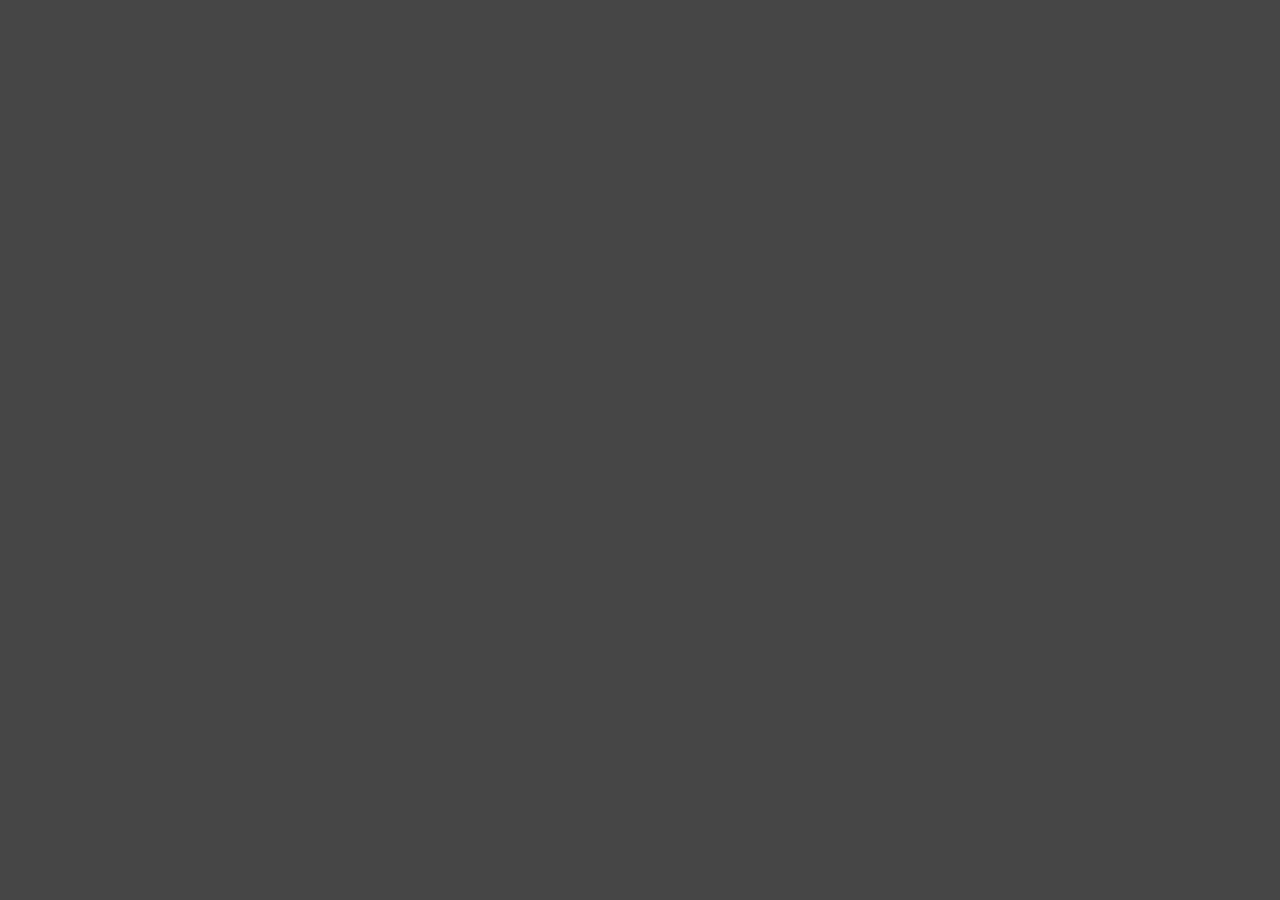
==== index.html @ 05641205 "[main] Can divide image to n segments, replace by average value. But the performance and result are " ====
<!doctype html>
<html>
  <head>
    <meta charset="UTF-8">
    <title>Mosaic For Node.js</title>
    <link href="css/style.css" rel="stylesheet" type="text/css"/>	
    <script src="js/jquery.js"></script>
    <script src="js/CSInterface.js"></script>
    <script src="js/IMSInterface.js"></script>
    <script>
		function assetInfo(p_asset, p_value) {
			var assetID = p_asset;
			var value = p_value;
		}
	
		var cc_url = 'https://creative.adobe.com/api/v1/';
		var token_type = 'Bearer';
		var fs = require('fs');
		var CSLibrary = null;
		var IMSLibrary = null;
		var tmpFolderPath = null;
		var access_token = null;
		var assetsList = new Array();
		
		$(document).ready(function() {
			init();
			main();
        });
		
		/**
		 *	Functions for maintaining state of the extension
		 */
		function init() {
			
			// bind to the form's submit action
			$('#loginForm').submit(function() {
				var url = 'https://ims-na1-stg1.adobelogin.com/ims/login/v1/token?';
				var formParameters = $('#loginForm').formSerialize();
				
				login(url, formParameters, function(success) {
					if (success == true) {
						main();
					} else {
						alert("not logged in");
					}
				});
				
				// stop the page reloading
				return false;
			});
			
			CSLibrary = new CSInterface();
			IMSLibrary = new IMSInterface();
			
			fs.open(getTmpFolderPath() + 'assetsInfo.txt', 'w', function(err, fd) {
				if (err) {
					error_msg(err);
				}
				fs.closeSync(fd);
			});
		}
		
		function main() {
			login("", "", function(success) {
				if (success == true) {
					console.log('----->>> Start to load files. <<<----- main() -----');
					loadFiles();
					//prepareCandidate();
				} else {
					// TODO showAAM
					console.log('Haven\'t Login, should show AAM.');
				}
			});
		}
		
		// TODO (jtam): login failure does not trigger the onComplete callback
		// TODO (jtam): what's the best way to hide the client secret in a html page?
		function login(url, formParameters, onComplete) {
			var imsRef = null;
			var curAccountGUID = null;
			var curScope = "openid,creative_cloud";
			var curClientID = "CEP1";
			var curClientSecret = "6e273fc1-8d01-4eb8-96c7-cf2c7f0182c8";
			var detailsDes = "";
				
			// IMSConnect
			imsRef = IMSLibrary.imsConnect();
			
			// IMSFetchAccounts
			var accounts = IMSLibrary.imsFetchAccounts(imsRef, curClientID);
			$(accounts).find("UserID").each(function() {
				curAccountGUID = $(this).text();
			});
			
			// IMSFetchAccessToken
			IMSLibrary.addEventListener("com.adobe.csxs.events.internal.ims.FetchAccessToken", function (event) {
				var details = event.data;
				for (var i in details) {
					if (i == "access_token") {
						access_token = details[i];
						onComplete(true);
					}
				}
				
				IMSLibrary.removeEventListener("com.adobe.csxs.events.internal.ims.FetchAccessToken", this);
			});
			
			IMSLibrary.imsFetchAccessToken(imsRef, curClientID, curClientSecret, curAccountGUID, "", curScope);
		}
		
		// Takes an asset id and returns an <img> tag (the src property is injected at a later stage)
		function generateImgTag(id) {
			img_html = '\<img class=\'asset\' id=\'asset-' + id + '\'>\</img>';
			// alert(img_html);
			return img_html;
		}
		
		/**
		 * Load Files form creative Cloud.
		 * @see Get Collections API: https://stage.adobecc.com/developer/Resources/api/collections/GET.html
		 */
		function loadFiles() {
			var collectionUrl = 'collections/';	
			console.log('----->>> collectionUrl : ' + collectionUrl + '<<<----- loadFiles() -----');
			
			$.ajax({
				method: "GET",
				url: cc_url + collectionUrl,
				dataType: 'json',
				data: null,
				headers: {
					"Authorization" : token_type + ' ' + access_token
				},
				success: function(collections) {
					console.log('----->>> Get collections successfully <<<----- loadFiles() -----');
					for (var i = 0; i < collections.length; ++i ) {
						// All user's files in root collection whose name is null;
						// Caution: under this collection, folder and files will be mixed.
						if ("" == (collections[i])['name'] || null == (collections[i])['name']) {
							var collectionID = (collections[i])['url'].substring((collections[i])['url'].lastIndexOf('/') + 1);
							retrieveCollection(collectionID);
						}
					}
				},
				error: function(xhr, errStatus, errDesc) {
					alert("error");
					alert(errStatus + ": " + errDesc);
				}
			});
		}
		
		/**
		 * Retrieve Collection by collectionID.
		 * @see Get Collection by ID API: https://stage.adobecc.com/developer/Resources/api/collections/%7Bcollection-id%7D/GET.html
		 */
		function retrieveCollection(collectionID) {
			
			var collectionUrl = "collections/" + collectionID;
			$.ajax({
				method: "GET",
				url: cc_url + collectionUrl,
				dataType: 'json',
				data: null,
				headers: {
					"Authorization" : token_type + ' ' + access_token
				},
				success: function(collection){
					console.log('----->>> Get Collection successfully <<<----- retrieveCollection() -----');
					console.log('assets -->>>' + collection['members']);
					for (var itm in collection['members']) {
						console.log(itm + ' ----- ' + (collection['members'])[itm]);
						var assetID = ((collection['members'])[itm])['id'].substring(((collection['members'])[itm])['id'].lastIndexOf('/') + 1);
						fetchAsset(assetID);
					}
				},
				error: function(xhr, errStatus, errDesc) {
					alert("error");
					alert(errStatus + ": " + errDesc);
				}
			});
		}
		
		/**
		 * Fetch Asset by assetID.
		 * TODO : fetch thumbnails instead of full-size images
		 * @see Get Asset API: https://stage.adobecc.com/developer/Resources/api/assets/%7Basset-id%7D/GET.html
		 */
		function fetchAsset(assetID) {
			
			var url = cc_url + "assets/" + assetID;
			console.log('----->>> asset URL : ' + url + ' <<<----- fetchAsset() -----');
			var xhr = new XMLHttpRequest();
			xhr.open('GET', url, true);
			try{
				xhr.responseType = 'arraybuffer';
			} catch(e) {
				error_msg("unknown response type");
			}
			
			xhr.setRequestHeader('Authorization', token_type + ' ' + access_token);
			xhr.onload = function(e) {
				if (this.status == 200 || this.status == 304) {
					var uInt8Array = new Uint8Array(this.response);
					var i = uInt8Array.length;
					var binaryString = new Array(i);
					while (i--) {
						binaryString[i] = String.fromCharCode(uInt8Array[i]);
					}
					
					var data = binaryString.join('');
					var base64 = window.btoa(data);
					var img_tag = generateImgTag(assetID);
					document.getElementById('content').innerHTML = 
						document.getElementById('content').innerHTML + img_tag;
					document.getElementById('asset-' + assetID).src = 'data:image/png;base64,' + base64;
					
					// compute each img
					var imgInfo = new Image();
					imgInfo.src = 'data:image/png;base64,' + base64;
					imgInfo.onload = function() {
						document.getElementById('can').width = imgInfo.width;
						document.getElementById('can').height = imgInfo.height;
						var context = document.getElementById('can').getContext('2d');
						context.drawImage(imgInfo, 0, 0, imgInfo.width, imgInfo.height, 0 , 0, imgInfo.width, imgInfo.height);
						var imgData = context.getImageData(0, 0, imgInfo.width, imgInfo.height);
						var index = imgInfo.height * imgInfo.width;
						var sum = 0;
						var ave = 0;
						
						// compute average value without alpha
						for (var i = 0; i < index * 4; ++i) {
							sum += imgData.data[i];
							sum += imgData.data[i + 1];
							sum += imgData.data[i + 2];
							i += 3;
						}
						ave = sum / (index * 3);
						assetsList.push(new assetInfo(assetID, ave));
						console.log('assetID : ' + assetID + ' ave = ' + ave + ' assetsList.length :' + assetsList.length);
						writeAssetsInfo(assetID + ':' + ave + '\n');
					}
					
					$(".asset").click(function() {
						openFileInPS(this.id);
					});
					
					var result = window.cep.fs.writeFile(getTmpFolderPath() + 'asset-' + assetID + '.jpg', base64, cep.encoding.Base64);
					if (result.err != 0) {
						error_msg(result.err);
					}
				}
			};
			
			xhr.send();
		}
		
		// TODO (jtam): maybe we should create a new empty document and import the image as opposed to opening the image directly
		// such that the user is forced to save their image as a new document
		function openFileInPS(assetID) {
			var script = "app.open(File(\'" + getTmpFolderPath() + assetID + '.jpg' + "\'));";
			
			script += 'if (app.preferences.rulerUnits !== Units.PIXELS) { 									\n\
							app.preferences.rulerUnits = Units.PIXELS; 											\n\
						} 																							\n\
																													\n\
						var assetsList = new Array();															\n\
						var docRef = app.activeDocument;															\n\
						var docWidth = docRef.width;																\n\
						var docHeight = docRef.height;															\n\
						var divides = 4;																			\n\
						var gutter = 0;																			\n\
						var slotWidth = Math.floor(docWidth / divides);										\n\
						var slotHeight = Math.floor(docHeight / divides);										\n\
						var layerRef = docRef.activeLayer;														\n\
						var x, y;																					\n\
																													\n\
						docWidth = slotWidth * divides + gutter * (divides - 1);								\n\
						docHeight = slotHeight * divides + gutter * (divides - 1);							\n\
						docRef.resizeImage(docWidth, docHeight);												\n\
																													\n\
						function AssetInfo(p_assetID, p_value) {												\n\
							this.assetID = p_assetID;																\n\
							this.value = p_value;																	\n\
						}																							\n\
																													\n\
						function getSimilarImage(value, threshold) {											\n\
							for (var i = 0; i < assetsList.length; ++i) {										\n\
								if (Math.abs(assetsList[i].value - value) <= threshold) {						\n\
									return assetsList[i].assetID;												\n\
								}																					\n\
							}																						\n\
							var randomID = Math.floor((Math.random() * assetsList.length));					\n\
							return assetsList[randomID].assetID;												\n\
						}																							\n\
																													\n\
						app.documents.add(slotWidth, slotHeight, 72, \'tmp\');									\n\
						var tmpDoc = app.documents.getByName(\'tmp\');											\n\
						var fhandle = new File(\'' + getTmpFolderPath() + 'assetsInfo.txt\');					\n\
																													\n\
						fhandle.open("r");																		\n\
																													\n\
						while (!fhandle.eof) {																	\n\
							var line = fhandle.readln();															\n\
							var splitLine = line.split(":")														\n\
							if ("asset-" + splitLine[0] != \'' + assetID + '\') {								\n\
								assetsList.push(new AssetInfo(splitLine[0], splitLine[1]));					\n\
							}																						\n\
						}																							\n\
																													\n\
						for (y = docHeight; y > 0; y -= slotHeight) {											\n\
							for (x = docWidth; x > 0; x -= slotWidth) {											\n\
								app.activeDocument = docRef;														\n\
								docRef.activeLayer = layerRef;													\n\
								docRef.selection.select([															\n\
									[x - slotWidth, y - slotHeight],												\n\
									[x, y - slotHeight],															\n\
									[x, y],																			\n\
									[x - slotWidth, y]															\n\
								], SelectionType.REPLACE, 0, false);											\n\
								docRef.selection.copy();															\n\
								app.activeDocument = tmpDoc;														\n\
								tmpDoc.paste();																	\n\
																													\n\
								var rList = tmpDoc.channels.getByName("Red")["histogram"];					\n\
								var gList = tmpDoc.channels.getByName("Green")["histogram"];					\n\
								var bList = tmpDoc.channels.getByName("Blue")["histogram"];					\n\
								var sum = 0;																		\n\
								for (var i = 0; i <= 255; ++i) {													\n\
									sum += ((rList[i] * i) + (gList[i] * i) + (bList[i] * i));				\n\
								}																					\n\
								var ave = sum / (slotWidth * slotHeight * 3);									\n\
								var tmpID = getSimilarImage(ave, 5);											\n\
																													\n\
								app.open(File(\'' + getTmpFolderPath() + 'asset-\'+ tmpID + \'.jpg\'));		\n\
								var tmpDocRef = app.activeDocument;												\n\
								tmpDocRef.resizeImage(slotWidth, slotHeight);									\n\
								tmpDocRef.selection.select([														\n\
									[0, 0],																			\n\
									[tmpDocRef.width, 0],															\n\
									[tmpDocRef.width, tmpDocRef.height],										\n\
									[0, tmpDocRef.height]															\n\
								], SelectionType.EXTEND, 0, false);												\n\
								tmpDocRef.selection.copy();														\n\
								app.activeDocument = docRef;														\n\
								docRef.activeLayer = layerRef;													\n\
								docRef.artLayers.add();															\n\
								docRef.paste();																	\n\
								tmpDocRef.close(SaveOptions.DONOTSAVECHANGES);									\n\
								//tmpDoc.artLayers.removeAll();													\n\
								x -= gutter;																		\n\
							}																						\n\
							y -= gutter;																			\n\
						}																							\n\
						layerRef.remove();';
			console.log('----->>> script : ' +  script + ' <<<-----');
			CSLibrary.evalScript(script, function(result) {
				console.log('----->>> evalScript callback result : ' + result + ' <<<-----');
				if ("undefined" != result || result == EvalScript_ErrMessage ) {
					alert(result);
				}
				// TODO: check for failures
			});	
		}
			
		/**
		 * Traverse all files and compute their average value.
		 */
		function prepareCandidate() {
			var script;
			var dirPath = getTmpFolderPath();
			var m_directory = window.cep.fs.readdir(dirPath);
			
			if (!m_directory['err']) {
				var fileList = m_directory.data;
				for (var itm in fileList) {
					var fileState = window.cep.fs.stat(dirPath + fileList[itm]);
					if (!fileState.data.isDirectory()) {
						script = 'app.open(File(\'' + dirPath + fileList[itm] + '\'));';
						script += '															\
						if (app.preferences.rulerUnits !== Units.PIXELS) { 			\
							app.preferences.rulerUnits = Units.PIXELS; 					\
						} 																	\
						var docRef = app.activeDocument;									\
						var rList = docRef.channels.getByName("Red")["histogram"]; 	\
						var gList = docRef.channels.getByName("Green")["histogram"];	\
						var bList = docRef.channels.getByName("Blue")["histogram"];	\
						var sum = 0;														\
						for (var i = 0; i <= 255; ++i) {									\
							sum += ((rList[i] * i) + (gList[i] * i) + (bList[i] * i));\
						}																	\
						alert((docRef.width * docRef.height) + "aver : " + sum / (docRef.width * docRef.height * 3));	\
						//var ave = sum / (docRef.width * docRef.height);				\
						app.activeDocument.close();										\
						';
						console.log('----->>> Script: ' + script + ' <<<----- prepareCandidate()');
						CSLibrary.evalScript(script, function(result) {
							console.log('----->>> evalScript callback result : ' + result + script + ' <<<-----');
							if ("undefined" != result || result == EvalScript_ErrMessage ) {
								alert(result);
							}
							// TODO: check for failures
						});	
					}
				}
			}
		}
		
		/**
		 * Write assetsList to file. So that PS extendScript can read info.
		 */
		function writeAssetsInfo(info) {
			fs.open(getTmpFolderPath() + 'assetsInfo.txt', 'a+', function(err, fd) {
				if (err) {
					error_msg(err);
				}
				
				var buff = new Buffer(info);
				fs.write(fd, buff, 0, buff.length, null, function(err, written, buffer) {
					if (err) {
						error_msg(err);
					}
					console.log('----->>> written buffer Size:' + written + ' <<<----- writeAssetsInfo() ');
				});
				
				setTimeout(function() {
					fs.closeSync(fd);
				}, 1000);
			});
		}
		
		/**
		 * Functions for dealing with the file system
		 */
		function getTmpFolderPath() {
			if (tmpFolderPath == null) {
				tmpFolderPath = CSLibrary.getSystemPath(SystemPath.EXTENSION) + '/tmp/';
				createTmpFolder();
			}
			
			return tmpFolderPath;
		}
		
		function createTmpFolder() {
			if (tmpFolderPath != null) {
				window.cep.fs.makedir(tmpFolderPath);
			}
		}
		
		/**
		 * Utility functions
		 */
		function error_msg(errorMsg) {
			alert(errorMsg);
		}
    </script>
  </head>

  <body>
    <div id="container">
      <div id="content"></div>
    </div>
    <canvas id="can" style="border:1px solid #F7F2F2; display:none"></canvas>
  </body>
</html>
---- css/style.css ----
@charset "UTF-8";
/* CSS Document */

.asset{
	border: solid 10px transparent;
	border-color:#464646;
	width:100px;
}

.asset:hover{
    border: solid 10px transparent;
    border-color: #ffffff;
}

body{
/*	margin:0px 0px;
	padding:0px 0px 0px 0px;*/
	background-color:#464646;
}

#mainpage{
	padding:10px 10px;
	margin:0px 0px;
	background-color:#333333;
	color: #ffffff;
	width: 100%;
}*/
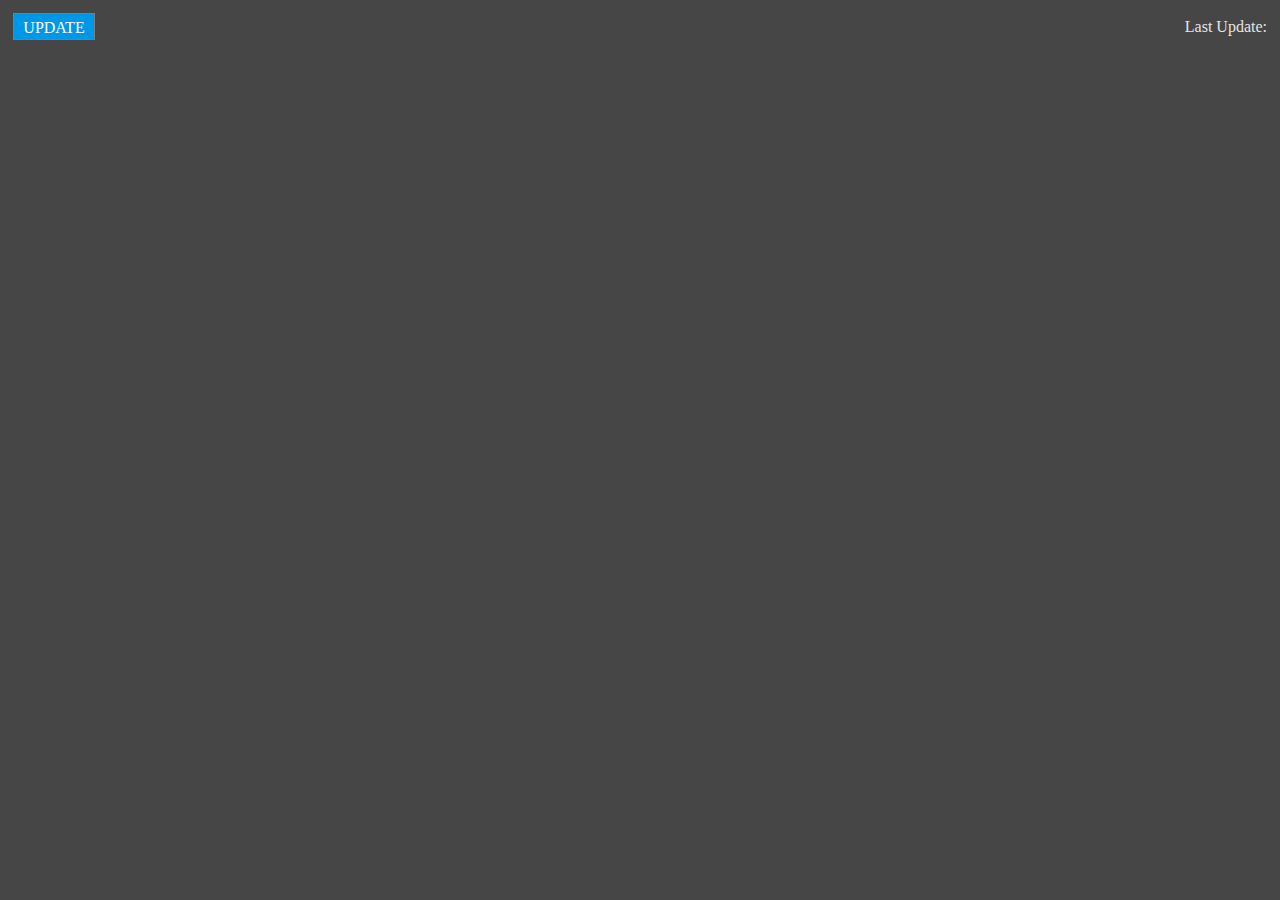
==== commit d7ad3978: "[main] Add a detail page to do [generate mosaic on page](Waiting to implement)." ====
--- a/index.html
+++ b/index.html
@@ -4,13 +4,15 @@
     <meta charset="UTF-8">
     <title>Mosaic For Node.js</title>
     <link href="css/style.css" rel="stylesheet" type="text/css"/>	
-    <script src="js/jquery.js"></script>
-    <script src="js/CSInterface.js"></script>
-    <script src="js/IMSInterface.js"></script>
+    <script type="text/javascript" src="js/jquery.js"></script>
+    <script type="text/javascript" src="js/CSInterface.js"></script>
+    <script type="text/javascript" src="js/IMSInterface.js"></script>
+    <script type="text/javascript" src="js/jquery.masonry.min.js"></script>
+    <script type="text/javascript" src="js/imagesloaded.js"></script>
     <script>
-		function assetInfo(p_asset, p_value) {
-			var assetID = p_asset;
-			var value = p_value;
+		function AssetInfo(p_assetID, p_colorVector) {
+			this.assetID = p_assetID;
+			this.colorVector = p_colorVector;
 		}
 	
 		var cc_url = 'https://creative.adobe.com/api/v1/';
@@ -24,8 +26,54 @@
 		
 		$(document).ready(function() {
 			init();
-			main();
+			//main();
+			showImages();
+			var $cnter = $('#content');
+			$cnter.imagesLoaded(function() {
+				$cnter.masonry({
+					itemSelector : '.item',
+					columnWidth : 130,
+					gutterWidth : 0,
+					isResizeBound : true,
+					isFitWidth : true,
+					isOriginLeft : true,
+					isAnimated : true
+				});
+			});
+			
+			$('#btnUpdate').click(function() {
+				main();
+			});
         });
+		
+		/**
+		 * The default method for showing images. The files from local folder.
+		 * If the folder is not exist, call update.
+		 */
+		function showImages() {
+			var result = window.cep.fs.readdir(getTmpFolderPath());
+			if (!result['err']) {
+				var resList = result.data;
+				for (var itm in resList) {
+					var fileInfo = window.cep.fs.stat(getTmpFolderPath() + resList[itm]);
+					if (!fileInfo.data.isDirectory()) {
+						var dotPosition = resList[itm].indexOf('.');
+						var suffix = resList[itm].substr(dotPosition + 1);
+						if ('jpg' == suffix || 'png' == suffix || 'jpeg' == suffix) {
+							var img_tag = '\<div class="item"><img class=\'asset\' id=\'' + resList[itm].substr(0, dotPosition) + '\'>\</img></div>';
+							document.getElementById('content').innerHTML = 
+								document.getElementById('content').innerHTML + img_tag;
+							document.getElementById(resList[itm].substr(0, dotPosition)).src = getTmpFolderPath() + resList[itm];
+							$(".asset").click(function() {
+								window.location.assign('detail.html?' + this.id);
+							});
+						}
+					}
+				}
+			} else {
+				console.log('----->>> error in showImages() :' + result['err'] + ' <<<-----');
+			}
+		}
 		
 		/**
 		 *	Functions for maintaining state of the extension
@@ -51,21 +99,22 @@
 			
 			CSLibrary = new CSInterface();
 			IMSLibrary = new IMSInterface();
-			
-			fs.open(getTmpFolderPath() + 'assetsInfo.txt', 'w', function(err, fd) {
-				if (err) {
-					error_msg(err);
-				}
-				fs.closeSync(fd);
-			});
 		}
 		
 		function main() {
 			login("", "", function(success) {
 				if (success == true) {
 					console.log('----->>> Start to load files. <<<----- main() -----');
+					
+					// Clean up assetsInfo.txt
+					fs.open(getTmpFolderPath() + 'assetsInfo.txt', 'w', function(err, fd) {
+						if (err) {
+							error_msg(err);
+						}
+						fs.closeSync(fd);
+					});
+					
 					loadFiles();
-					//prepareCandidate();
 				} else {
 					// TODO showAAM
 					console.log('Haven\'t Login, should show AAM.');
@@ -110,7 +159,7 @@
 		
 		// Takes an asset id and returns an <img> tag (the src property is injected at a later stage)
 		function generateImgTag(id) {
-			img_html = '\<img class=\'asset\' id=\'asset-' + id + '\'>\</img>';
+			img_html = '\<div class="item"><img class=\'asset\' id=\'asset-' + id + '\'>\</img></div>';
 			// alert(img_html);
 			return img_html;
 		}
@@ -225,7 +274,7 @@
 						var imgData = context.getImageData(0, 0, imgInfo.width, imgInfo.height);
 						var index = imgInfo.height * imgInfo.width;
 						var sum = 0;
-						var ave = 0;
+						/*var ave = 0;
 						
 						// compute average value without alpha
 						for (var i = 0; i < index * 4; ++i) {
@@ -236,12 +285,14 @@
 						}
 						ave = sum / (index * 3);
 						assetsList.push(new assetInfo(assetID, ave));
-						console.log('assetID : ' + assetID + ' ave = ' + ave + ' assetsList.length :' + assetsList.length);
-						writeAssetsInfo(assetID + ':' + ave + '\n');
+						console.log('assetID : ' + assetID + ' ave = ' + ave + ' assetsList.length :' + assetsList.length);*/
+						writeAssetsInfo(assetID + getVector(imgData, index) + '\n');
 					}
 					
 					$(".asset").click(function() {
-						openFileInPS(this.id);
+						//openFileInPS(this.id);
+						console.log('detail.html?' + assetID);
+						window.location.assign('detail.html?' + assetID);
 					});
 					
 					var result = window.cep.fs.writeFile(getTmpFolderPath() + 'asset-' + assetID + '.jpg', base64, cep.encoding.Base64);
@@ -267,7 +318,7 @@
 						var docRef = app.activeDocument;															\n\
 						var docWidth = docRef.width;																\n\
 						var docHeight = docRef.height;															\n\
-						var divides = 4;																			\n\
+						var divides = 3;																			\n\
 						var gutter = 0;																			\n\
 						var slotWidth = Math.floor(docWidth / divides);										\n\
 						var slotHeight = Math.floor(docHeight / divides);										\n\
@@ -278,19 +329,57 @@
 						docHeight = slotHeight * divides + gutter * (divides - 1);							\n\
 						docRef.resizeImage(docWidth, docHeight);												\n\
 																													\n\
-						function AssetInfo(p_assetID, p_value) {												\n\
+						function AssetInfo(p_assetID, p_rVector, p_gVector, p_bVector) {						\n\
 							this.assetID = p_assetID;																\n\
-							this.value = p_value;																	\n\
+							this.rVector = p_rVector;																\n\
+							this.gVector = p_gVector;																\n\
+							this.bVector = p_bVector;																\n\
 						}																							\n\
 																													\n\
-						function getSimilarImage(value, threshold) {											\n\
+						function getCorrelation(x, y) {															\n\
+							var xsum = 0;																			\n\
+							var ysum = 0;																			\n\
+							var sum = 0;																			\n\
+							var deltax = 0;																		\n\
+							var deltay = 0;																		\n\
+							for (var i = 0; i < 256; ++i) {														\n\
+								xsum += parseFloat(x[i]);															\n\
+								ysum += parseFloat(y[i]);															\n\
+							}																						\n\
+							/*for (var i = 0; i < 256; ++i) {													\n\
+								x[i] = parseFloat(x[i]) / Math.sqrt(xsum);										\n\
+								y[i] = parseFloat(y[i]) / Math.sqrt(ysum);										\n\
+							}*/																						\n\
+																													\n\
+							var xbar = xsum / 256;																\n\
+							var ybar = ysum / 256;																\n\
+							for (var i = 0; i < 256; ++i) {														\n\
+								sum += (parseFloat(x[i]) - xbar) * (parseFloat(y[i]) - ybar);					\n\
+								deltax += (parseFloat(x[i]) - xbar) * (parseFloat(x[i]) - xbar);				\n\
+								deltay += (parseFloat(y[i]) - ybar) * (parseFloat(y[i]) - ybar);				\n\
+							}																						\n\
+																													\n\
+							return sum / (Math.sqrt(deltax) * Math.sqrt(deltay));								\n\
+						}																							\n\
+																													\n\
+						function getSimilarImage(rVector, gVector, bVector) {									\n\
+							var minv = -1;																			\n\
+							var minindex = 0;																		\n\
+							var correlation;																		\n\
 							for (var i = 0; i < assetsList.length; ++i) {										\n\
-								if (Math.abs(assetsList[i].value - value) <= threshold) {						\n\
-									return assetsList[i].assetID;												\n\
+								var rcorrelation = Math.abs(getCorrelation(rVector, assetsList[i].rVector));\n\
+								var gcorrelation = Math.abs(getCorrelation(gVector, assetsList[i].gVector));\n\
+								var bcorrelation = Math.abs(getCorrelation(bVector, assetsList[i].bVector));\n\
+								correlation = (rcorrelation + gcorrelation + bcorrelation);					\n\
+								if (correlation > minv) {															\n\
+									minv = correlation;															\n\
+									minindex = i;																	\n\
+									if (Math.abs(3 - minv) < 0.000001) {										\n\
+										return assetsList[i].assetID;											\n\
+									}																				\n\
 								}																					\n\
 							}																						\n\
-							var randomID = Math.floor((Math.random() * assetsList.length));					\n\
-							return assetsList[randomID].assetID;												\n\
+							return assetsList[minindex].assetID;												\n\
 						}																							\n\
 																													\n\
 						app.documents.add(slotWidth, slotHeight, 72, \'tmp\');									\n\
@@ -303,7 +392,18 @@
 							var line = fhandle.readln();															\n\
 							var splitLine = line.split(":")														\n\
 							if ("asset-" + splitLine[0] != \'' + assetID + '\') {								\n\
-								assetsList.push(new AssetInfo(splitLine[0], splitLine[1]));					\n\
+								var rlist = new Array(256);														\n\
+								var glist = new Array(256);														\n\
+								var blist = new Array(256);														\n\
+								var k = 0;																			\n\
+								for (var i = 0; i < 256 * 3;) {													\n\
+									rlist[k] = splitLine[i + 1];													\n\
+									glist[k] = splitLine[i + 2];													\n\
+									blist[k] = splitLine[i + 3];													\n\
+									i += 3;																			\n\
+									k++;																			\n\
+								}																					\n\
+								assetsList.push(new AssetInfo(splitLine[0], rlist, glist, blist));			\n\
 							}																						\n\
 						}																							\n\
 																													\n\
@@ -324,13 +424,7 @@
 								var rList = tmpDoc.channels.getByName("Red")["histogram"];					\n\
 								var gList = tmpDoc.channels.getByName("Green")["histogram"];					\n\
 								var bList = tmpDoc.channels.getByName("Blue")["histogram"];					\n\
-								var sum = 0;																		\n\
-								for (var i = 0; i <= 255; ++i) {													\n\
-									sum += ((rList[i] * i) + (gList[i] * i) + (bList[i] * i));				\n\
-								}																					\n\
-								var ave = sum / (slotWidth * slotHeight * 3);									\n\
-								var tmpID = getSimilarImage(ave, 5);											\n\
-																													\n\
+								var tmpID = getSimilarImage(rList, gList, bList);								\n\
 								app.open(File(\'' + getTmpFolderPath() + 'asset-\'+ tmpID + \'.jpg\'));		\n\
 								var tmpDocRef = app.activeDocument;												\n\
 								tmpDocRef.resizeImage(slotWidth, slotHeight);									\n\
@@ -358,51 +452,7 @@
 				if ("undefined" != result || result == EvalScript_ErrMessage ) {
 					alert(result);
 				}
-				// TODO: check for failures
 			});	
-		}
-			
-		/**
-		 * Traverse all files and compute their average value.
-		 */
-		function prepareCandidate() {
-			var script;
-			var dirPath = getTmpFolderPath();
-			var m_directory = window.cep.fs.readdir(dirPath);
-			
-			if (!m_directory['err']) {
-				var fileList = m_directory.data;
-				for (var itm in fileList) {
-					var fileState = window.cep.fs.stat(dirPath + fileList[itm]);
-					if (!fileState.data.isDirectory()) {
-						script = 'app.open(File(\'' + dirPath + fileList[itm] + '\'));';
-						script += '															\
-						if (app.preferences.rulerUnits !== Units.PIXELS) { 			\
-							app.preferences.rulerUnits = Units.PIXELS; 					\
-						} 																	\
-						var docRef = app.activeDocument;									\
-						var rList = docRef.channels.getByName("Red")["histogram"]; 	\
-						var gList = docRef.channels.getByName("Green")["histogram"];	\
-						var bList = docRef.channels.getByName("Blue")["histogram"];	\
-						var sum = 0;														\
-						for (var i = 0; i <= 255; ++i) {									\
-							sum += ((rList[i] * i) + (gList[i] * i) + (bList[i] * i));\
-						}																	\
-						alert((docRef.width * docRef.height) + "aver : " + sum / (docRef.width * docRef.height * 3));	\
-						//var ave = sum / (docRef.width * docRef.height);				\
-						app.activeDocument.close();										\
-						';
-						console.log('----->>> Script: ' + script + ' <<<----- prepareCandidate()');
-						CSLibrary.evalScript(script, function(result) {
-							console.log('----->>> evalScript callback result : ' + result + script + ' <<<-----');
-							if ("undefined" != result || result == EvalScript_ErrMessage ) {
-								alert(result);
-							}
-							// TODO: check for failures
-						});	
-					}
-				}
-			}
 		}
 		
 		/**
@@ -452,12 +502,51 @@
 		function error_msg(errorMsg) {
 			alert(errorMsg);
 		}
+		
+		function getVector(image, index) {
+			var rPart = new Array(256);
+			var gPart = new Array(256);
+			var bPart = new Array(256);
+			var strVector = "";
+			
+			for (var i = 0; i < 256; ++i) {
+				rPart[i] = gPart[i] = bPart[i] = 0;
+			}
+			
+			for (var i = 0; i < index * 4; ++i) {
+				rPart[image.data[i]]++;
+				gPart[image.data[i + 1]]++;
+				bPart[image.data[i + 2]]++;
+				
+				i += 3;
+			}
+			
+			// Generate Vector String
+			for (var i = 0; i < 256; ++i) {
+				strVector += ':';
+				strVector += rPart[i];
+				strVector += ':';
+				strVector += gPart[i];
+				strVector += ':';
+				strVector += bPart[i];
+			}
+			return strVector;
+		}
     </script>
   </head>
 
   <body>
+  	<div class="infoContainer">
+    	<span class="update">
+       		<div id="btnUpdate" class="btn">UPDATE</div> 
+       </span>
+       <span class="updateInfo">
+       		Last Update: <label id="info"></label>
+       </span>
+    </div>
     <div id="container">
-      <div id="content"></div>
+      <div id="content">
+      </div>
     </div>
     <canvas id="can" style="border:1px solid #F7F2F2; display:none"></canvas>
   </body>
--- a/css/style.css
+++ b/css/style.css
@@ -1,27 +1,129 @@
 @charset "UTF-8";
 /* CSS Document */
-
-.asset{
-	border: solid 10px transparent;
-	border-color:#464646;
-	width:100px;
-}
-
-.asset:hover{
-    border: solid 10px transparent;
-    border-color: #ffffff;
-}
-
-body{
+body {
 /*	margin:0px 0px;
 	padding:0px 0px 0px 0px;*/
+	font: Cambria, "Hoefler Text", "Liberation Serif", Times, "Times New Roman", serif;
 	background-color:#464646;
 }
 
-#mainpage{
+.asset {
+	border: 5px solid #FFFFFF; 
+	width: 110px;
+}
+
+.asset:hover {
+    border: solid 5px transparent;
+    border-color: #25A6FF;
+}
+
+.item {
+	float: left;
+	width: 120px;
+	min-height: 80px;
+	margin: 0;
+}
+
+.infoContainer {
+	padding: 5px;
+	margin-bottom: 5px;
+}
+
+.btn {
+	color: #FFFFFF;
+	width: 80px;
+	height: 20px;
+	padding-top: 5px;
+	text-align: center;
+	border: 1px solid #7C7B7B;
+	background: #0097E6;
+}
+
+.btn:hover {
+	border: 1px solid #F9F9F9;	
+}
+
+.update {
+	float: left;
+}
+
+.updateInfo {
+	color: #E5E5E5;
+	font-size: 16px;
+	padding-top: 5px;
+	float: right;
+}
+
+#container {
+	margin-top: 10px;
+	float: left;
+}
+
+#mainpage {
 	padding:10px 10px;
 	margin:0px 0px;
 	background-color:#333333;
 	color: #ffffff;
 	width: 100%;
-}*/
+}
+
+/************** Style For Detail Page *****************/
+#targetImage {
+	border: 10px solid #FFFFFF;
+}
+
+.image {
+	width: 650px;
+	float: left;
+}
+
+.control {
+	width: 110px;
+	height: 440px;
+	margin-left: 5px;
+	border: 1px solid #E6E6E6;
+	float: right;
+}
+
+#detail .btn {
+	color: #FFFFFF;
+	margin: 8px;
+	width: 90px;
+	height: 20px;
+	padding-top: 5px;
+	text-align: center;
+	border: 1px solid #7C7B7B;
+	background: #0097E6;
+}
+
+#detail .btn:hover {
+	border: 1px solid #F9F9F9;	
+}
+
+#detail .btnInvalid {
+	color: #FFFFFF;
+	margin: 8px;
+	width: 90px;
+	height: 20px;
+	padding-top: 5px;
+	text-align: center;
+	border: 1px solid #7C7B7B;
+	background: #D1D1D1;
+}
+
+#detail .blank {
+	height: 185px;
+	width: 90px;
+	margin: 8px;
+	font-size: 14px;
+	color: #EDEDED;
+}
+
+#detail .parameter {
+	width: 90px;
+	margin: 8px;
+	text-align: center;
+	align-content: center;
+	font-size: 14px;
+	color: #EDEDED;
+}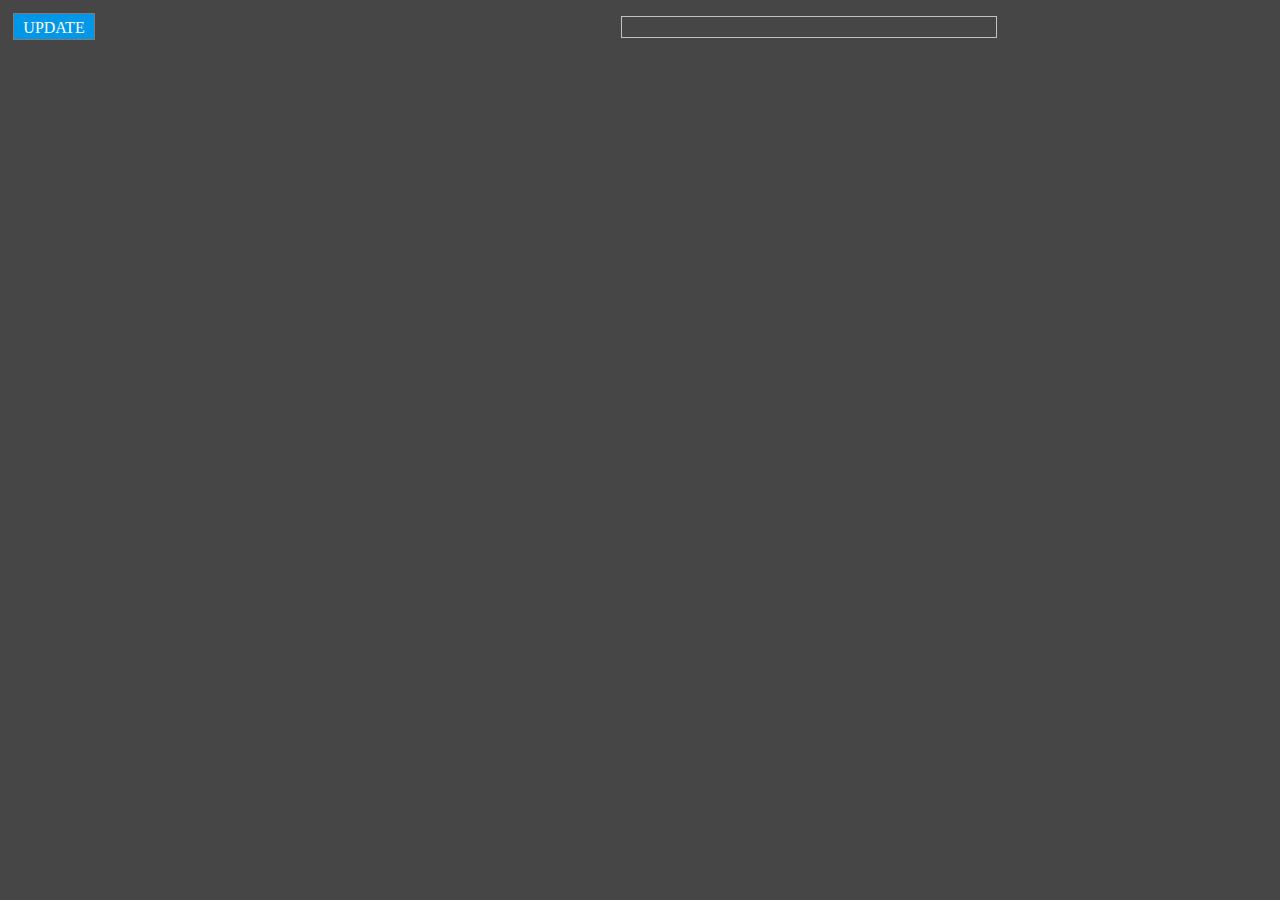
==== commit b7ea4cca: "[main] Finished main methods. Still need to change algorithm." ====
--- a/index.html
+++ b/index.html
@@ -10,11 +10,6 @@
     <script type="text/javascript" src="js/jquery.masonry.min.js"></script>
     <script type="text/javascript" src="js/imagesloaded.js"></script>
     <script>
-		function AssetInfo(p_assetID, p_colorVector) {
-			this.assetID = p_assetID;
-			this.colorVector = p_colorVector;
-		}
-	
 		var cc_url = 'https://creative.adobe.com/api/v1/';
 		var token_type = 'Bearer';
 		var fs = require('fs');
@@ -23,16 +18,20 @@
 		var tmpFolderPath = null;
 		var access_token = null;
 		var assetsList = new Array();
+		var $cnter = null;
+		var assetsNum = 0;
+		var assetsAll = 0;
 		
 		$(document).ready(function() {
+			
 			init();
 			//main();
 			showImages();
-			var $cnter = $('#content');
+			$cnter = $('#content');
 			$cnter.imagesLoaded(function() {
 				$cnter.masonry({
 					itemSelector : '.item',
-					columnWidth : 130,
+					columnWidth : 129,
 					gutterWidth : 0,
 					isResizeBound : true,
 					isFitWidth : true,
@@ -45,6 +44,51 @@
 				main();
 			});
         });
+		
+		/**
+		 * Tool function, to construct assetsInfo from local folder (extensionPath/tmp)
+		 */
+		function prepareImage() {
+			
+			// Clean up assetsInfo.txt
+			/*fs.open(getTmpFolderPath() + 'assetsInfo.txt', 'w', function(err, fd) {
+				if (err) {
+					error_msg(err);
+				}
+				fs.closeSync(fd);
+			});*/
+			
+			var result = window.cep.fs.readdir(getTmpFolderPath());
+			if (!result['err']) {
+				var resList = result.data;
+				for (var itm in resList) {
+					var fileInfo = window.cep.fs.stat(getTmpFolderPath() + resList[itm]);
+					if (!fileInfo.data.isDirectory()) {
+						var dotPosition = resList[itm].indexOf('.');
+						var suffix = resList[itm].substr(dotPosition + 1);
+						if ('jpg' == suffix || 'jpeg' == suffix) {
+							(function( id, dot ){
+							var imgInfo = new Image();
+							imgInfo.src = getTmpFolderPath() + id;
+							imgInfo.onload = function() {
+								document.getElementById('can').width = imgInfo.width;
+								document.getElementById('can').height = imgInfo.height;
+								var context = document.getElementById('can').getContext('2d');
+								context.drawImage(imgInfo, 0, 0, imgInfo.width, imgInfo.height, 0 , 0, imgInfo.width, imgInfo.height);
+								var imgData = context.getImageData(0, 0, imgInfo.width, imgInfo.height);
+								var index = imgInfo.height * imgInfo.width;
+								//console.log('--->' + id.substr(0, dot));
+								writeAssetsInfo(id.substr(0, dot) + getVector(imgData, index) + '\n');
+							}
+							})(resList[itm], dotPosition);
+						}
+					}
+				}
+			} else {
+				//console.log('----->>> error in showImages() :' + result['err'] + ' <<<-----');
+				error_msg(result['err']);
+			}
+		}
 		
 		/**
 		 * The default method for showing images. The files from local folder.
@@ -59,7 +103,7 @@
 					if (!fileInfo.data.isDirectory()) {
 						var dotPosition = resList[itm].indexOf('.');
 						var suffix = resList[itm].substr(dotPosition + 1);
-						if ('jpg' == suffix || 'png' == suffix || 'jpeg' == suffix) {
+						if ('jpg' == suffix || 'jpeg' == suffix) {
 							var img_tag = '\<div class="item"><img class=\'asset\' id=\'' + resList[itm].substr(0, dotPosition) + '\'>\</img></div>';
 							document.getElementById('content').innerHTML = 
 								document.getElementById('content').innerHTML + img_tag;
@@ -71,7 +115,8 @@
 					}
 				}
 			} else {
-				console.log('----->>> error in showImages() :' + result['err'] + ' <<<-----');
+				//console.log('----->>> error in showImages() :' + result['err'] + ' <<<-----');
+				error_msg(result['err']);
 			}
 		}
 		
@@ -102,22 +147,26 @@
 		}
 		
 		function main() {
+			
 			login("", "", function(success) {
 				if (success == true) {
-					console.log('----->>> Start to load files. <<<----- main() -----');
+					//console.log('----->>> Start to load files. <<<----- main() -----');
 					
 					// Clean up assetsInfo.txt
-					fs.open(getTmpFolderPath() + 'assetsInfo.txt', 'w', function(err, fd) {
+					/*fs.open(getTmpFolderPath() + 'assetsInfo.txt', 'w', function(err, fd) {
 						if (err) {
 							error_msg(err);
 						}
 						fs.closeSync(fd);
-					});
-					
+					});*/
+					
+					setAssetsArray();
 					loadFiles();
+					$cnter.imagesLoaded(function() {});
 				} else {
 					// TODO showAAM
-					console.log('Haven\'t Login, should show AAM.');
+					alert('Please Login from Web Page.');
+					//console.log('Haven\'t Login, should show AAM.');
 				}
 			});
 		}
@@ -125,6 +174,7 @@
 		// TODO (jtam): login failure does not trigger the onComplete callback
 		// TODO (jtam): what's the best way to hide the client secret in a html page?
 		function login(url, formParameters, onComplete) {
+			
 			var imsRef = null;
 			var curAccountGUID = null;
 			var curScope = "openid,creative_cloud";
@@ -159,6 +209,7 @@
 		
 		// Takes an asset id and returns an <img> tag (the src property is injected at a later stage)
 		function generateImgTag(id) {
+			
 			img_html = '\<div class="item"><img class=\'asset\' id=\'asset-' + id + '\'>\</img></div>';
 			// alert(img_html);
 			return img_html;
@@ -169,8 +220,9 @@
 		 * @see Get Collections API: https://stage.adobecc.com/developer/Resources/api/collections/GET.html
 		 */
 		function loadFiles() {
+			
 			var collectionUrl = 'collections/';	
-			console.log('----->>> collectionUrl : ' + collectionUrl + '<<<----- loadFiles() -----');
+			//console.log('----->>> collectionUrl : ' + collectionUrl + '<<<----- loadFiles() -----');
 			
 			$.ajax({
 				method: "GET",
@@ -181,7 +233,7 @@
 					"Authorization" : token_type + ' ' + access_token
 				},
 				success: function(collections) {
-					console.log('----->>> Get collections successfully <<<----- loadFiles() -----');
+					//console.log('----->>> Get collections successfully <<<----- loadFiles() -----');
 					for (var i = 0; i < collections.length; ++i ) {
 						// All user's files in root collection whose name is null;
 						// Caution: under this collection, folder and files will be mixed.
@@ -214,12 +266,14 @@
 					"Authorization" : token_type + ' ' + access_token
 				},
 				success: function(collection){
-					console.log('----->>> Get Collection successfully <<<----- retrieveCollection() -----');
-					console.log('assets -->>>' + collection['members']);
+					//console.log('----->>> Get Collection successfully <<<----- retrieveCollection() -----');
+					//console.log('assets -->>>' + collection['members']);
 					for (var itm in collection['members']) {
-						console.log(itm + ' ----- ' + (collection['members'])[itm]);
+						//console.log(itm + ' ----- ' + (collection['members'])[itm]);
 						var assetID = ((collection['members'])[itm])['id'].substring(((collection['members'])[itm])['id'].lastIndexOf('/') + 1);
-						fetchAsset(assetID);
+						if (!isAssetExist(assetID)) {
+							fetchAsset(assetID, itm);
+						}
 					}
 				},
 				error: function(xhr, errStatus, errDesc) {
@@ -234,10 +288,9 @@
 		 * TODO : fetch thumbnails instead of full-size images
 		 * @see Get Asset API: https://stage.adobecc.com/developer/Resources/api/assets/%7Basset-id%7D/GET.html
 		 */
-		function fetchAsset(assetID) {
-			
+		function fetchAsset(assetID, order) {
 			var url = cc_url + "assets/" + assetID;
-			console.log('----->>> asset URL : ' + url + ' <<<----- fetchAsset() -----');
+			//console.log('----->>> asset URL : ' + url + ' <<<----- fetchAsset() -----');
 			var xhr = new XMLHttpRequest();
 			xhr.open('GET', url, true);
 			try{
@@ -247,8 +300,10 @@
 			}
 			
 			xhr.setRequestHeader('Authorization', token_type + ' ' + access_token);
+			assetsNum++;
+			assetsAll++;
 			xhr.onload = function(e) {
-				if (this.status == 200 || this.status == 304) {
+				if ((this.status == 200 || this.status == 304) && 'image/jpeg' == this.getResponseHeader('Content-Type')) {
 					var uInt8Array = new Uint8Array(this.response);
 					var i = uInt8Array.length;
 					var binaryString = new Array(i);
@@ -259,9 +314,12 @@
 					var data = binaryString.join('');
 					var base64 = window.btoa(data);
 					var img_tag = generateImgTag(assetID);
+					/*document.getElementById('content').innerHTML = 
+						document.getElementById('content').innerHTML + img_tag;
+					document.getElementById('asset-' + assetID).src = 'data:image/png;base64,' + base64;*/
 					document.getElementById('content').innerHTML = 
-						document.getElementById('content').innerHTML + img_tag;
-					document.getElementById('asset-' + assetID).src = 'data:image/png;base64,' + base64;
+								document.getElementById('content').innerHTML + img_tag;
+					document.getElementById('asset-' + assetID).src = getTmpFolderPath() + 'asset-' + assetID + '.jpg';
 					
 					// compute each img
 					var imgInfo = new Image();
@@ -273,26 +331,12 @@
 						context.drawImage(imgInfo, 0, 0, imgInfo.width, imgInfo.height, 0 , 0, imgInfo.width, imgInfo.height);
 						var imgData = context.getImageData(0, 0, imgInfo.width, imgInfo.height);
 						var index = imgInfo.height * imgInfo.width;
-						var sum = 0;
-						/*var ave = 0;
-						
-						// compute average value without alpha
-						for (var i = 0; i < index * 4; ++i) {
-							sum += imgData.data[i];
-							sum += imgData.data[i + 1];
-							sum += imgData.data[i + 2];
-							i += 3;
-						}
-						ave = sum / (index * 3);
-						assetsList.push(new assetInfo(assetID, ave));
-						console.log('assetID : ' + assetID + ' ave = ' + ave + ' assetsList.length :' + assetsList.length);*/
 						writeAssetsInfo(assetID + getVector(imgData, index) + '\n');
 					}
 					
 					$(".asset").click(function() {
-						//openFileInPS(this.id);
-						console.log('detail.html?' + assetID);
-						window.location.assign('detail.html?' + assetID);
+						//console.log('----->>> Redirect to : detail.html?' + assetID + '<<<-----');
+						window.location.assign('detail.html?asset-' + assetID);
 					});
 					
 					var result = window.cep.fs.writeFile(getTmpFolderPath() + 'asset-' + assetID + '.jpg', base64, cep.encoding.Base64);
@@ -300,165 +344,32 @@
 						error_msg(result.err);
 					}
 				}
+				assetsNum--;
+				$('#updateProcess').css('width', Math.floor((assetsAll - assetsNum) * 100 / assetsAll) + '%');
+				if (0 == assetsNum) {
+					console.log ('method calling...');
+					window.location.assign('index.html');
+				}
 			};
 			
 			xhr.send();
 		}
 		
-		// TODO (jtam): maybe we should create a new empty document and import the image as opposed to opening the image directly
-		// such that the user is forced to save their image as a new document
-		function openFileInPS(assetID) {
-			var script = "app.open(File(\'" + getTmpFolderPath() + assetID + '.jpg' + "\'));";
-			
-			script += 'if (app.preferences.rulerUnits !== Units.PIXELS) { 									\n\
-							app.preferences.rulerUnits = Units.PIXELS; 											\n\
-						} 																							\n\
-																													\n\
-						var assetsList = new Array();															\n\
-						var docRef = app.activeDocument;															\n\
-						var docWidth = docRef.width;																\n\
-						var docHeight = docRef.height;															\n\
-						var divides = 3;																			\n\
-						var gutter = 0;																			\n\
-						var slotWidth = Math.floor(docWidth / divides);										\n\
-						var slotHeight = Math.floor(docHeight / divides);										\n\
-						var layerRef = docRef.activeLayer;														\n\
-						var x, y;																					\n\
-																													\n\
-						docWidth = slotWidth * divides + gutter * (divides - 1);								\n\
-						docHeight = slotHeight * divides + gutter * (divides - 1);							\n\
-						docRef.resizeImage(docWidth, docHeight);												\n\
-																													\n\
-						function AssetInfo(p_assetID, p_rVector, p_gVector, p_bVector) {						\n\
-							this.assetID = p_assetID;																\n\
-							this.rVector = p_rVector;																\n\
-							this.gVector = p_gVector;																\n\
-							this.bVector = p_bVector;																\n\
-						}																							\n\
-																													\n\
-						function getCorrelation(x, y) {															\n\
-							var xsum = 0;																			\n\
-							var ysum = 0;																			\n\
-							var sum = 0;																			\n\
-							var deltax = 0;																		\n\
-							var deltay = 0;																		\n\
-							for (var i = 0; i < 256; ++i) {														\n\
-								xsum += parseFloat(x[i]);															\n\
-								ysum += parseFloat(y[i]);															\n\
-							}																						\n\
-							/*for (var i = 0; i < 256; ++i) {													\n\
-								x[i] = parseFloat(x[i]) / Math.sqrt(xsum);										\n\
-								y[i] = parseFloat(y[i]) / Math.sqrt(ysum);										\n\
-							}*/																						\n\
-																													\n\
-							var xbar = xsum / 256;																\n\
-							var ybar = ysum / 256;																\n\
-							for (var i = 0; i < 256; ++i) {														\n\
-								sum += (parseFloat(x[i]) - xbar) * (parseFloat(y[i]) - ybar);					\n\
-								deltax += (parseFloat(x[i]) - xbar) * (parseFloat(x[i]) - xbar);				\n\
-								deltay += (parseFloat(y[i]) - ybar) * (parseFloat(y[i]) - ybar);				\n\
-							}																						\n\
-																													\n\
-							return sum / (Math.sqrt(deltax) * Math.sqrt(deltay));								\n\
-						}																							\n\
-																													\n\
-						function getSimilarImage(rVector, gVector, bVector) {									\n\
-							var minv = -1;																			\n\
-							var minindex = 0;																		\n\
-							var correlation;																		\n\
-							for (var i = 0; i < assetsList.length; ++i) {										\n\
-								var rcorrelation = Math.abs(getCorrelation(rVector, assetsList[i].rVector));\n\
-								var gcorrelation = Math.abs(getCorrelation(gVector, assetsList[i].gVector));\n\
-								var bcorrelation = Math.abs(getCorrelation(bVector, assetsList[i].bVector));\n\
-								correlation = (rcorrelation + gcorrelation + bcorrelation);					\n\
-								if (correlation > minv) {															\n\
-									minv = correlation;															\n\
-									minindex = i;																	\n\
-									if (Math.abs(3 - minv) < 0.000001) {										\n\
-										return assetsList[i].assetID;											\n\
-									}																				\n\
-								}																					\n\
-							}																						\n\
-							return assetsList[minindex].assetID;												\n\
-						}																							\n\
-																													\n\
-						app.documents.add(slotWidth, slotHeight, 72, \'tmp\');									\n\
-						var tmpDoc = app.documents.getByName(\'tmp\');											\n\
-						var fhandle = new File(\'' + getTmpFolderPath() + 'assetsInfo.txt\');					\n\
-																													\n\
-						fhandle.open("r");																		\n\
-																													\n\
-						while (!fhandle.eof) {																	\n\
-							var line = fhandle.readln();															\n\
-							var splitLine = line.split(":")														\n\
-							if ("asset-" + splitLine[0] != \'' + assetID + '\') {								\n\
-								var rlist = new Array(256);														\n\
-								var glist = new Array(256);														\n\
-								var blist = new Array(256);														\n\
-								var k = 0;																			\n\
-								for (var i = 0; i < 256 * 3;) {													\n\
-									rlist[k] = splitLine[i + 1];													\n\
-									glist[k] = splitLine[i + 2];													\n\
-									blist[k] = splitLine[i + 3];													\n\
-									i += 3;																			\n\
-									k++;																			\n\
-								}																					\n\
-								assetsList.push(new AssetInfo(splitLine[0], rlist, glist, blist));			\n\
-							}																						\n\
-						}																							\n\
-																													\n\
-						for (y = docHeight; y > 0; y -= slotHeight) {											\n\
-							for (x = docWidth; x > 0; x -= slotWidth) {											\n\
-								app.activeDocument = docRef;														\n\
-								docRef.activeLayer = layerRef;													\n\
-								docRef.selection.select([															\n\
-									[x - slotWidth, y - slotHeight],												\n\
-									[x, y - slotHeight],															\n\
-									[x, y],																			\n\
-									[x - slotWidth, y]															\n\
-								], SelectionType.REPLACE, 0, false);											\n\
-								docRef.selection.copy();															\n\
-								app.activeDocument = tmpDoc;														\n\
-								tmpDoc.paste();																	\n\
-																													\n\
-								var rList = tmpDoc.channels.getByName("Red")["histogram"];					\n\
-								var gList = tmpDoc.channels.getByName("Green")["histogram"];					\n\
-								var bList = tmpDoc.channels.getByName("Blue")["histogram"];					\n\
-								var tmpID = getSimilarImage(rList, gList, bList);								\n\
-								app.open(File(\'' + getTmpFolderPath() + 'asset-\'+ tmpID + \'.jpg\'));		\n\
-								var tmpDocRef = app.activeDocument;												\n\
-								tmpDocRef.resizeImage(slotWidth, slotHeight);									\n\
-								tmpDocRef.selection.select([														\n\
-									[0, 0],																			\n\
-									[tmpDocRef.width, 0],															\n\
-									[tmpDocRef.width, tmpDocRef.height],										\n\
-									[0, tmpDocRef.height]															\n\
-								], SelectionType.EXTEND, 0, false);												\n\
-								tmpDocRef.selection.copy();														\n\
-								app.activeDocument = docRef;														\n\
-								docRef.activeLayer = layerRef;													\n\
-								docRef.artLayers.add();															\n\
-								docRef.paste();																	\n\
-								tmpDocRef.close(SaveOptions.DONOTSAVECHANGES);									\n\
-								//tmpDoc.artLayers.removeAll();													\n\
-								x -= gutter;																		\n\
-							}																						\n\
-							y -= gutter;																			\n\
-						}																							\n\
-						layerRef.remove();';
-			console.log('----->>> script : ' +  script + ' <<<-----');
-			CSLibrary.evalScript(script, function(result) {
-				console.log('----->>> evalScript callback result : ' + result + ' <<<-----');
-				if ("undefined" != result || result == EvalScript_ErrMessage ) {
-					alert(result);
-				}
-			});	
-		}
-		
 		/**
 		 * Write assetsList to file. So that PS extendScript can read info.
 		 */
 		function writeAssetsInfo(info) {
+			fs.exists(getTmpFolderPath() + 'assetsInfo.txt', function(exists) {
+				if (!exists) {
+					fs.open(getTmpFolderPath() + 'assetsInfo.txt', 'w', function(err, fd) {
+						if (err) {
+							error_msg(err);
+						}
+						fs.closeSync(fd);
+					});
+				}
+			});
+			
 			fs.open(getTmpFolderPath() + 'assetsInfo.txt', 'a+', function(err, fd) {
 				if (err) {
 					error_msg(err);
@@ -469,12 +380,12 @@
 					if (err) {
 						error_msg(err);
 					}
-					console.log('----->>> written buffer Size:' + written + ' <<<----- writeAssetsInfo() ');
+					//console.log('----->>> written buffer Size:' + written + ' <<<----- writeAssetsInfo() ');
 				});
 				
 				setTimeout(function() {
 					fs.closeSync(fd);
-				}, 1000);
+				}, 200);
 			});
 		}
 		
@@ -482,6 +393,7 @@
 		 * Functions for dealing with the file system
 		 */
 		function getTmpFolderPath() {
+			
 			if (tmpFolderPath == null) {
 				tmpFolderPath = CSLibrary.getSystemPath(SystemPath.EXTENSION) + '/tmp/';
 				createTmpFolder();
@@ -491,6 +403,7 @@
 		}
 		
 		function createTmpFolder() {
+			
 			if (tmpFolderPath != null) {
 				window.cep.fs.makedir(tmpFolderPath);
 			}
@@ -500,10 +413,36 @@
 		 * Utility functions
 		 */
 		function error_msg(errorMsg) {
+			
 			alert(errorMsg);
 		}
 		
+		function setAssetsArray() {
+			fs.exists(getTmpFolderPath() + 'assetsInfo.txt', function(exists) {
+				if (exists) {
+					var array = fs.readFileSync(getTmpFolderPath() + 'assetsInfo.txt').toString().split('\n');
+			
+					for (var itm in array) {
+						var line = array[itm];
+						var splitLine = line.split(":");
+						
+						assetsList.push(splitLine[0]);
+					}
+				}
+			});
+		}
+		
+		function isAssetExist(id) {
+			for (itm in assetsList) {
+				if (id == assetsList[itm]) {
+					return true;
+				}
+			}
+			return false;
+		}
+		
 		function getVector(image, index) {
+			
 			var rPart = new Array(256);
 			var gPart = new Array(256);
 			var bPart = new Array(256);
@@ -541,13 +480,13 @@
        		<div id="btnUpdate" class="btn">UPDATE</div> 
        </span>
        <span class="updateInfo">
-       		Last Update: <label id="info"></label>
+       		<div id="updateProcess" class="updateProcess"></div>
        </span>
     </div>
     <div id="container">
       <div id="content">
       </div>
     </div>
-    <canvas id="can" style="border:1px solid #F7F2F2; display:none"></canvas>
+    <canvas id="can" style="display:none;"></canvas>
   </body>
 </html>
--- a/css/style.css
+++ b/css/style.css
@@ -50,8 +50,19 @@
 .updateInfo {
 	color: #E5E5E5;
 	font-size: 16px;
-	padding-top: 5px;
+	width: 370px;
+	height: 16px;
+	padding: 2px;
+	margin-top: 3px;
+	margin-right: 270px;
+	border: 1px solid #C2C2C2;
 	float: right;
+}
+
+.updateProcess {
+	height: 16px;
+	background: #0097FF;
+	width: 0%;
 }
 
 #container {
@@ -112,11 +123,19 @@
 }
 
 #detail .blank {
-	height: 185px;
+	height: 85px;
 	width: 90px;
 	margin: 8px;
 	font-size: 14px;
 	color: #EDEDED;
+}
+
+#detail #loadprocess {
+	width: 83px;
+	height: 85px;
+	padding-top: 15px;
+	padding-left: 7px;
+	margin: 8px;
 }
 
 #detail .parameter {
